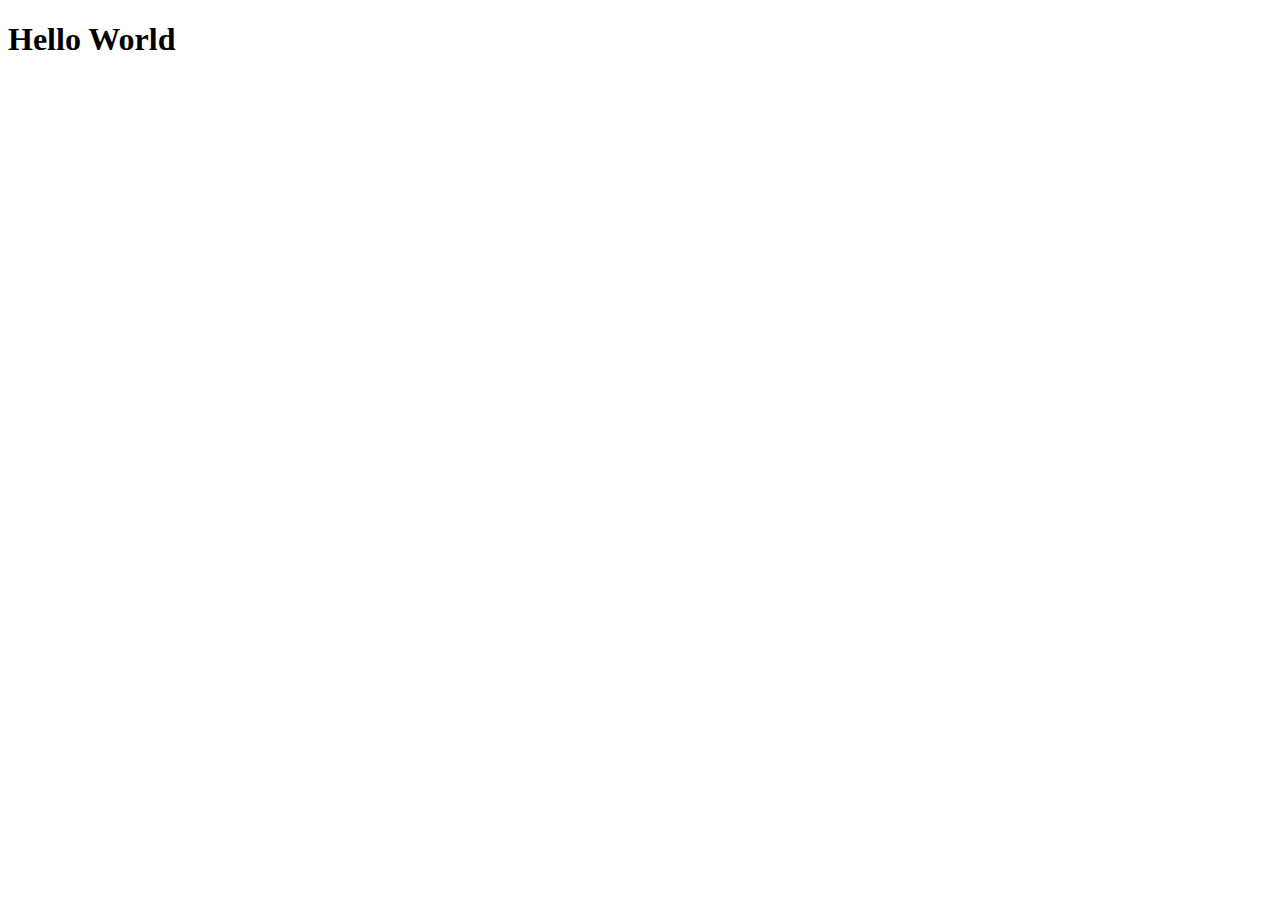
==== index.html @ bbb8125a "initialcommit" ====
<!DOCTYPE html>
<html lang="en">
<head>
  <meta charset="UTF-8">
  <meta http-equiv="X-UA-Compatible" content="IE=edge">
  <meta name="viewport" content="width=device-width, initial-scale=1.0">
  <title>CSC-3110EI2</title>
</head>
<body>
  <h1>Hello World</h1>
</body>
</html>
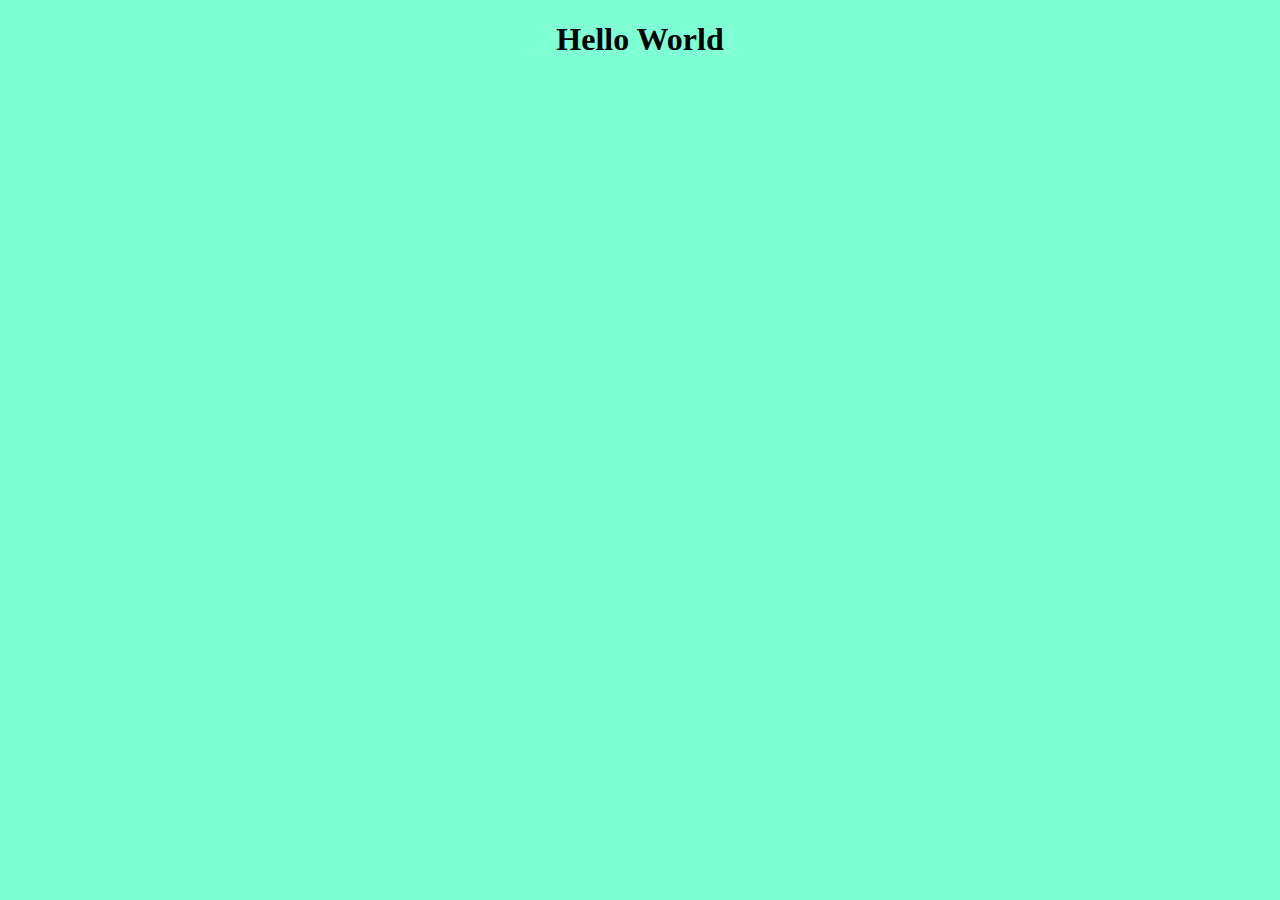
==== commit 2c671e64: "styling" ====
--- a/index.html
+++ b/index.html
@@ -4,6 +4,7 @@
   <meta charset="UTF-8">
   <meta http-equiv="X-UA-Compatible" content="IE=edge">
   <meta name="viewport" content="width=device-width, initial-scale=1.0">
+  <link rel="stylesheet" href="style.css">
   <title>CSC-3110EI2</title>
 </head>
 <body>
--- a/style.css
+++ b/style.css
@@ -0,0 +1,4 @@
+body {
+  background-color: aquamarine;
+  text-align: center;
+}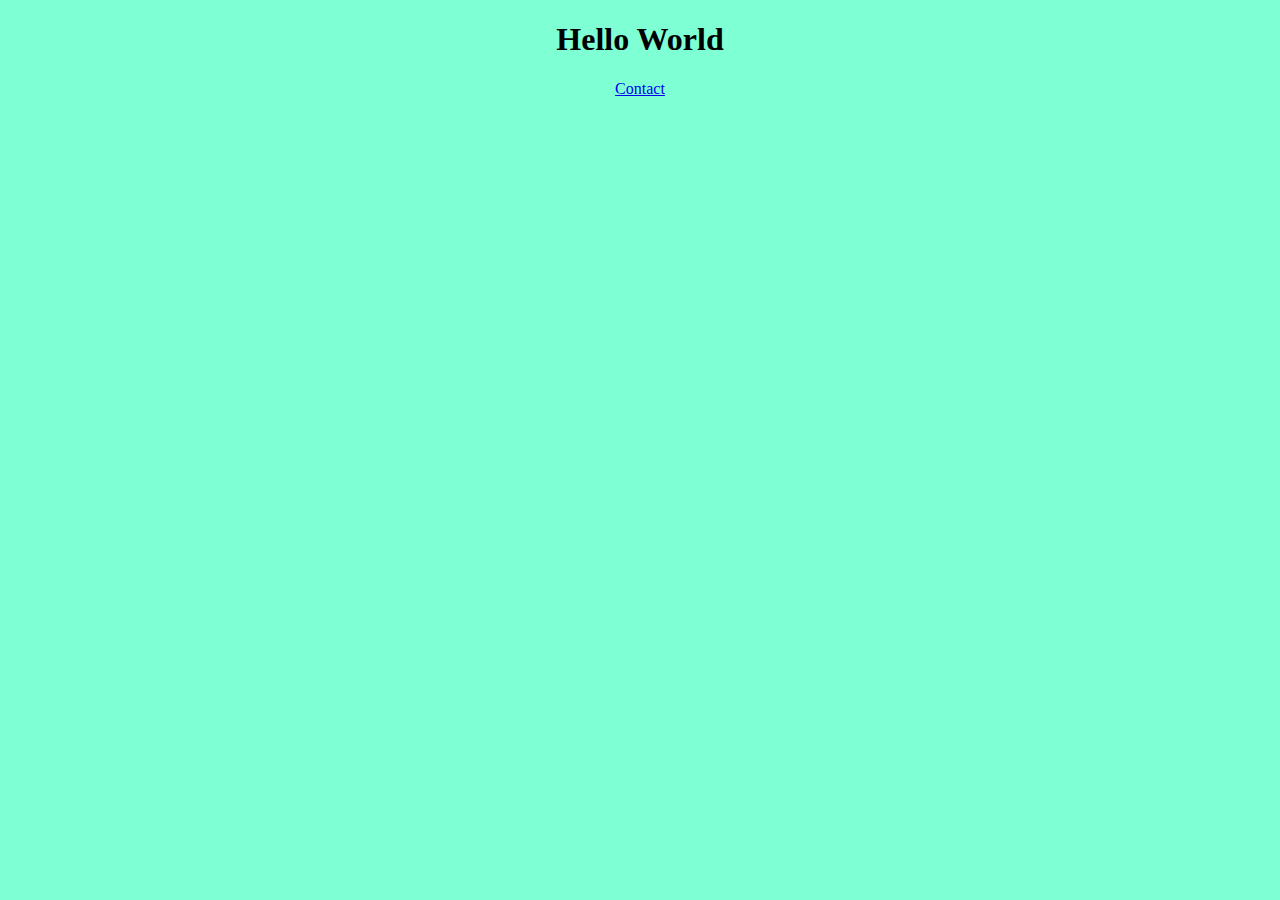
==== commit 24bf918a: "Update index.html" ====
--- a/index.html
+++ b/index.html
@@ -9,5 +9,6 @@
 </head>
 <body>
   <h1>Hello World</h1>
+  <a href="contact.html">Contact</a>
 </body>
-</html>+</html>
